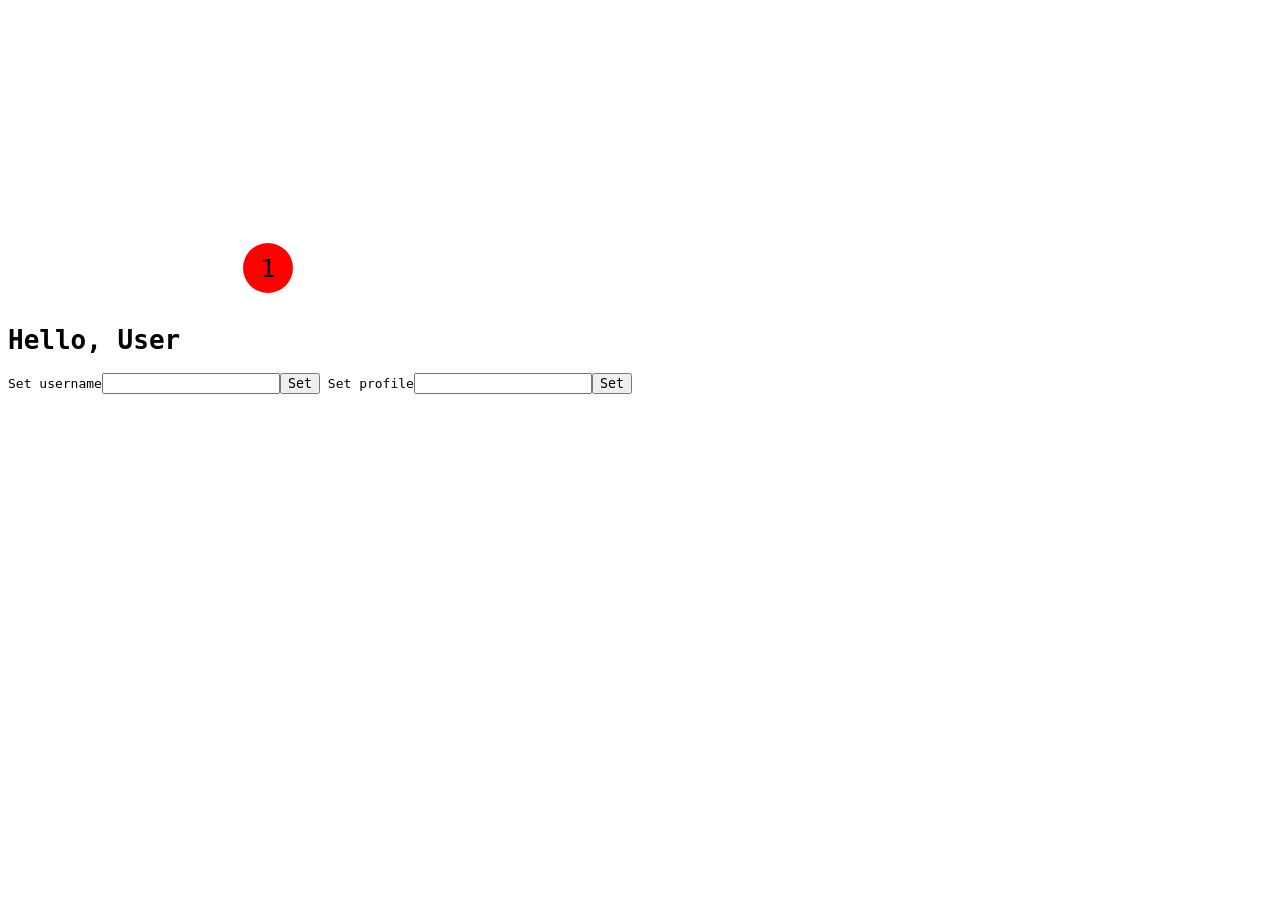
==== lab14.html @ 31185012 "hehe" ====
<!DOCTYPE html>
<html lang="en">
<head>
    <meta charset="UTF-8">
    <meta name="viewport" content="width=device-width, initial-scale=1.0">
    <title>Profile.exe</title>
    <link rel="stylesheet" href="style2.css">
</head>
<body>
    <div class="profile" id="profile">
        <div class="notify">
            <p>1</p>
        </div>
    </div>
    <h1 id="username">Hello, User</h1>
    <label>Set username</label><input id="input-name" type="text"><button onclick="setName()">Set</button>
    <label>Set profile</label><input id="input-url" type="text"><button onclick="setImg()">Set</button>
    <script>
        const name = document.getElementById("username");
        const input = document.getElementById("input-name");
        const profile = document.getElementById("profile");
        const inputUrl = document.getElementById("input-url");
        const table = document.getElementById("table");

        function setName(){
            name.textContent = "Hello, " + input.value;
            input.value = "";

        }
        function setImg(){
            profile.style.backgroundImage = "url(" + inputUrl.value +")";
        }
        function addRow(){
            
        }
        function saveCSV() {
        const csvContent = phonenumber.map(row => row.join(",")).join("\n"); // Convert array to CSV string
            const blob = new Blob([csvContent], { type: "text/csv;charset=utf-8;" });
            const link = document.createElement("a");
            const url = URL.createObjectURL(blob);
            link.setAttribute("href", url);
            link.setAttribute("download", "data.csv");
            link.style.visibility = "hidden";
            document.body.appendChild(link);
            link.click();
            document.body.removeChild(link);
};
    </script>
</body>
</html>
---- style2.css ----
.profile{
    width: 300px;
    height: 300px;
    border-radius: 100%;
    background-image: url(https://th.bing.com/th?id=OIF.dJTunmU8yen%2fcPYAH%2fzyvw&w=163&h=183&c=7&r=0&o=5&pid=1.7);
    background-size: cover;
    background-position: center;
    position: relative;
    align-items: center;
    justify-content: center;
}
.notify{
    width: 50px;
    height: 50px;
    border-radius: 50%;
    background-color: red;
    background-size: cover;
    display: flex;
    justify-content: center;
    align-items: center;
    position: absolute;
    bottom: 15px;
    right: 15px;
    font-size: 25px;
}
*{
    font-family: monospace;
}
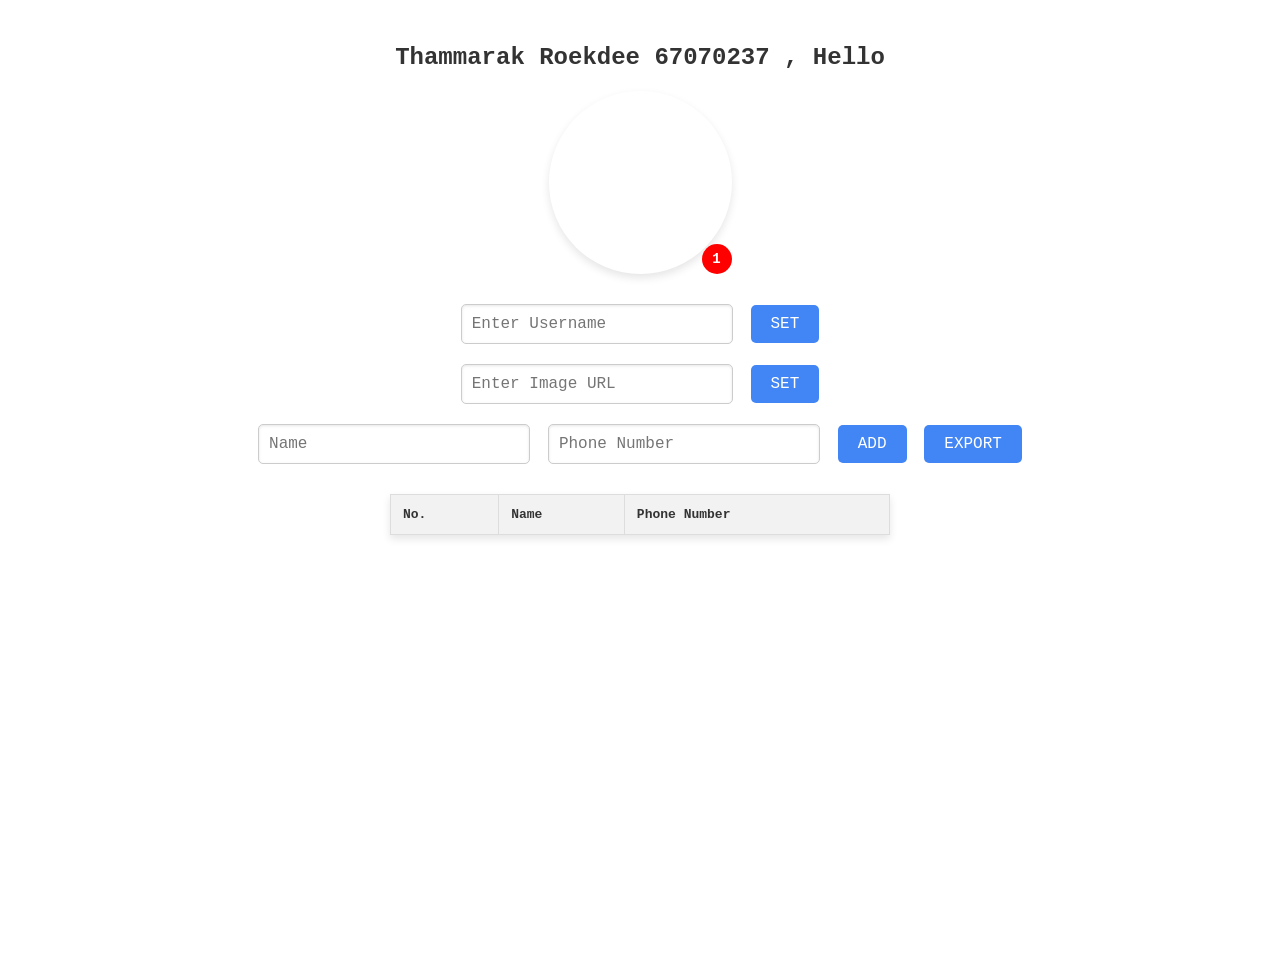
==== commit 592b035b: "huge" ====
--- a/lab14.html
+++ b/lab14.html
@@ -3,48 +3,41 @@
 <head>
     <meta charset="UTF-8">
     <meta name="viewport" content="width=device-width, initial-scale=1.0">
-    <title>Profile.exe</title>
+    <title>Phone Book</title>
     <link rel="stylesheet" href="style2.css">
 </head>
 <body>
-    <div class="profile" id="profile">
-        <div class="notify">
-            <p>1</p>
-        </div>
+    <h1>
+        <span class="username" id="username">Thammarak Roekdee 67070237</span> , Hello
+    </h1>
+    <div class="avatar" id="avatar">
+        <div class="notification">1</div>
     </div>
-    <h1 id="username">Hello, User</h1>
-    <label>Set username</label><input id="input-name" type="text"><button onclick="setName()">Set</button>
-    <label>Set profile</label><input id="input-url" type="text"><button onclick="setImg()">Set</button>
-    <script>
-        const name = document.getElementById("username");
-        const input = document.getElementById("input-name");
-        const profile = document.getElementById("profile");
-        const inputUrl = document.getElementById("input-url");
-        const table = document.getElementById("table");
+    
+    <div>
+        <input type="text" id="usernameInput" placeholder="Enter Username">
+        <button onclick="setUsername()">SET</button>
+    </div>
+    <div>
+        <input type="text" id="avatarInput" placeholder="Enter Image URL">
+        <button onclick="setAvatar()">SET</button>
+    </div>
+    
+    <div>
+        <input type="text" id="nameInput" placeholder="Name">
+        <input type="tel" id="phoneInput" placeholder="Phone Number">
+        <button onclick="addContact()">ADD</button>
+        <button onclick="exportContacts()">EXPORT</button>
+    </div>
+    
+    <table id="contactTable">
+        <tr>
+            <th>No.</th>
+            <th>Name</th>
+            <th>Phone Number</th>
+        </tr>
+    </table>
 
-        function setName(){
-            name.textContent = "Hello, " + input.value;
-            input.value = "";
-
-        }
-        function setImg(){
-            profile.style.backgroundImage = "url(" + inputUrl.value +")";
-        }
-        function addRow(){
-            
-        }
-        function saveCSV() {
-        const csvContent = phonenumber.map(row => row.join(",")).join("\n"); // Convert array to CSV string
-            const blob = new Blob([csvContent], { type: "text/csv;charset=utf-8;" });
-            const link = document.createElement("a");
-            const url = URL.createObjectURL(blob);
-            link.setAttribute("href", url);
-            link.setAttribute("download", "data.csv");
-            link.style.visibility = "hidden";
-            document.body.appendChild(link);
-            link.click();
-            document.body.removeChild(link);
-};
-    </script>
+    <script src="lab14.js"></script>
 </body>
 </html>
--- a/style2.css
+++ b/style2.css
@@ -1,28 +1,141 @@
-.profile{
-    width: 300px;
-    height: 300px;
-    border-radius: 100%;
-    background-image: url(https://th.bing.com/th?id=OIF.dJTunmU8yen%2fcPYAH%2fzyvw&w=163&h=183&c=7&r=0&o=5&pid=1.7);
+* {
+    font-family: monospace;
+}
+
+body {
+    display: flex;
+    flex-direction: column;
+    align-items: center;
+    padding: 20px;
+    background-size: cover;
+    background-position: center;
+    background-repeat: no-repeat;
+    min-height: 100vh;
+    color: #333;
+    background-image: url('https://img.freepik.com/free-vector/white-abstract-background_23-2148810113.jpg');
+}
+
+h1 {
+    margin-bottom: 20px;
+    font-size: 24px;
+    text-align: center;
+}
+
+.avatar {
+    width: 183px;
+    height: 183px;
+    border-radius: 50%;
     background-size: cover;
     background-position: center;
     position: relative;
-    align-items: center;
-    justify-content: center;
+    margin-bottom: 20px;
+    box-shadow: 0 4px 8px rgba(0, 0, 0, 0.1);
 }
-.notify{
-    width: 50px;
-    height: 50px;
+
+.notification {
+    position: absolute;
+    bottom: 0;
+    right: 0;
+    width: 30px;
+    height: 30px;
+    background-color: red;
     border-radius: 50%;
-    background-color: red;
-    background-size: cover;
     display: flex;
     justify-content: center;
     align-items: center;
-    position: absolute;
-    bottom: 15px;
-    right: 15px;
-    font-size: 25px;
+    color: white;
+    font-weight: bold;
+    font-size: 14px;
 }
-*{
-    font-family: monospace;
+
+.username {
+    font-weight: bold;
+    cursor: pointer;
+}
+
+.username:hover {
+    color: blue;
+    text-decoration: underline;
+}
+
+input {
+    margin: 10px 5px;
+    padding: 10px;
+    font-size: 16px;
+    width: 250px;
+    border: 1px solid #ccc;
+    border-radius: 5px;
+    box-shadow: inset 0 1px 3px rgba(0, 0, 0, 0.1);
+    transition: border-color 0.3s ease, box-shadow 0.3s ease;
+}
+
+input:focus {
+    border-color: #4285f4;
+    box-shadow: 0 0 8px rgba(66, 133, 244, 0.3);
+    outline: none;
+}
+
+/* Stylish buttons */
+button {
+    padding: 10px 20px;
+    margin: 10px 5px;
+    font-size: 16px;
+    background-color: #4285f4;
+    color: white;
+    border: none;
+    border-radius: 5px;
+    cursor: pointer;
+    transition: background-color 0.3s ease;
+}
+
+button:hover {
+    background-color: #357ae8;
+}
+
+/* Table styling */
+table {
+    border-collapse: collapse;
+    width: 100%;
+    max-width: 500px;
+    margin-top: 20px;
+    box-shadow: 0 4px 8px rgba(0, 0, 0, 0.1);
+}
+
+th, td {
+    border: 1px solid #ddd;
+    padding: 12px;
+    text-align: left;
+}
+
+th {
+    background-color: #f2f2f2;
+    font-weight: bold;
+}
+
+td {
+    background-color: #fff;
+}
+
+tr:nth-child(even) {
+    background-color: #f9f9f9;
+}
+
+@media (max-width: 600px) {
+    input {
+        width: 100%;
+    }
+}
+@keyframes click-animation {
+    0% {
+        transform: scale(1);
+    }
+    50% {
+        transform: scale(1.1);
+    }
+    100% {
+        transform: scale(1);
+    }
+}
+.animate {
+    animation: click-animation 0.3s ease;
 }
